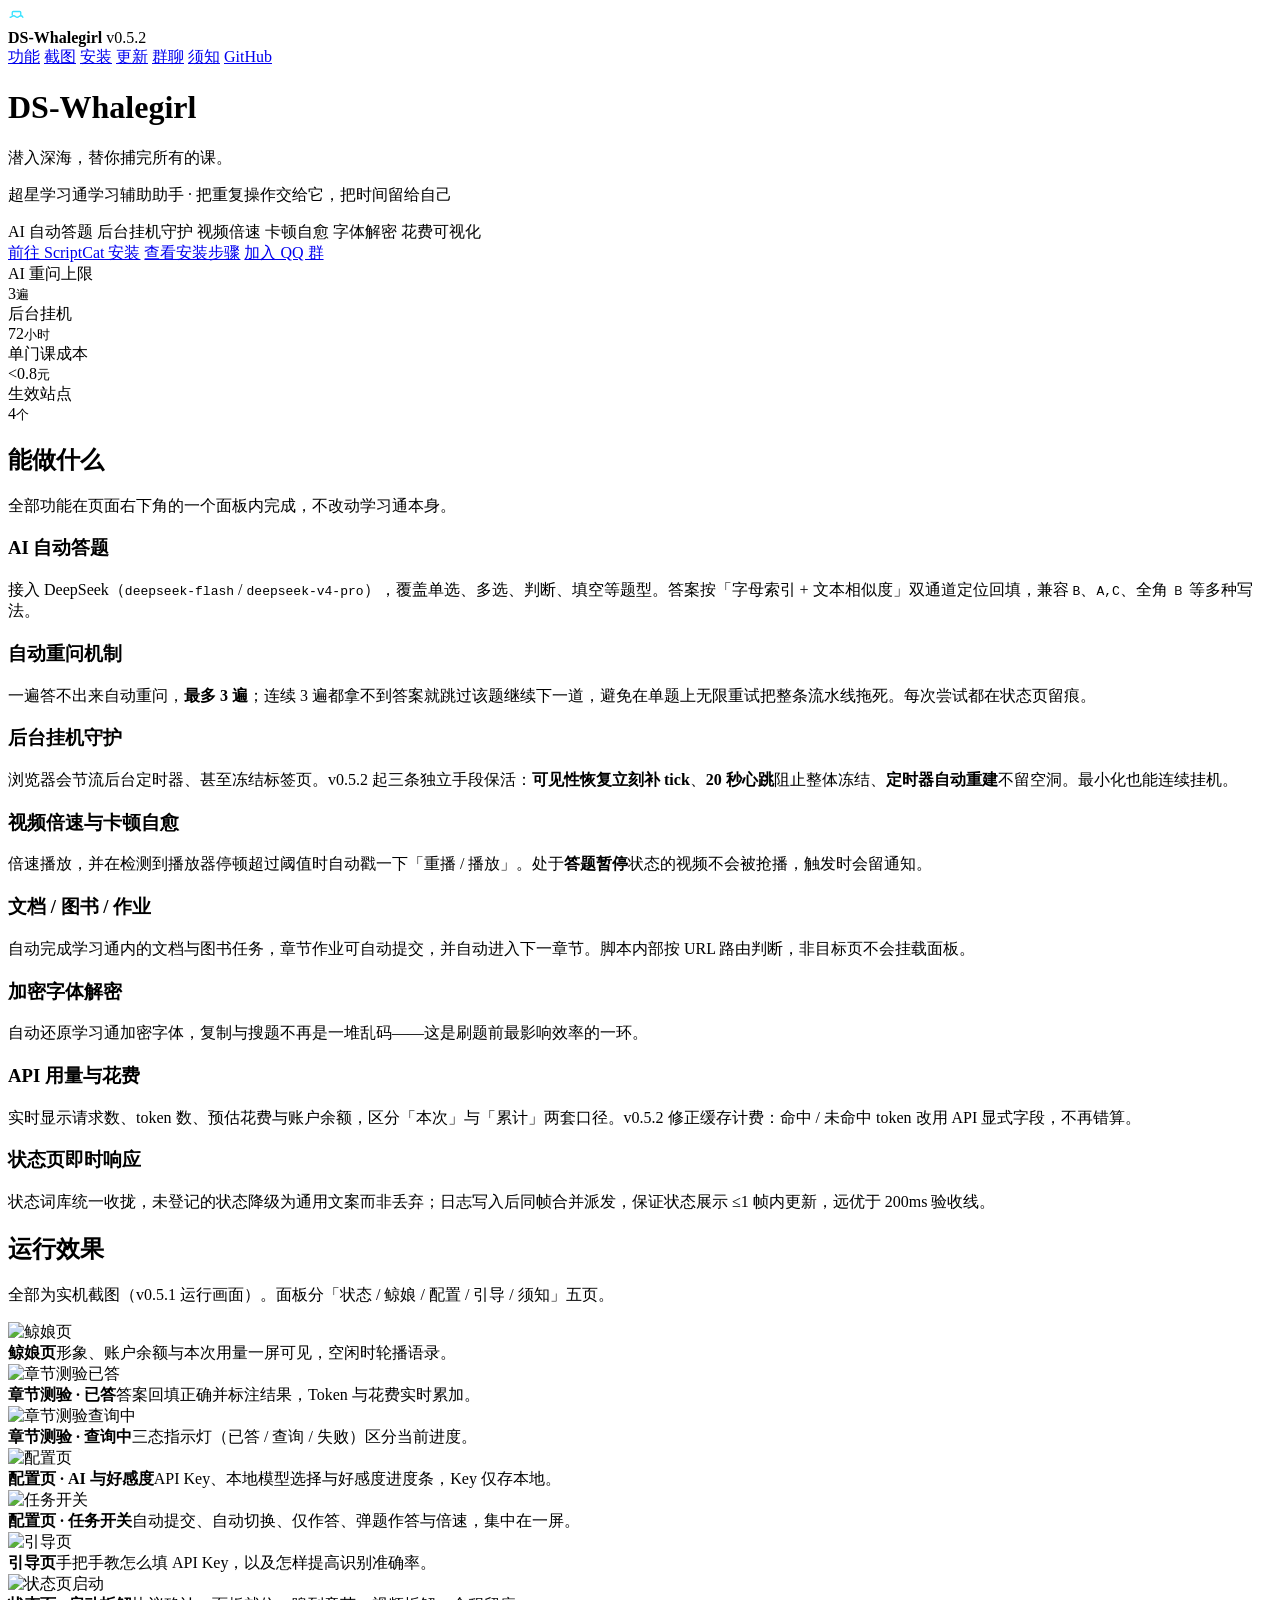
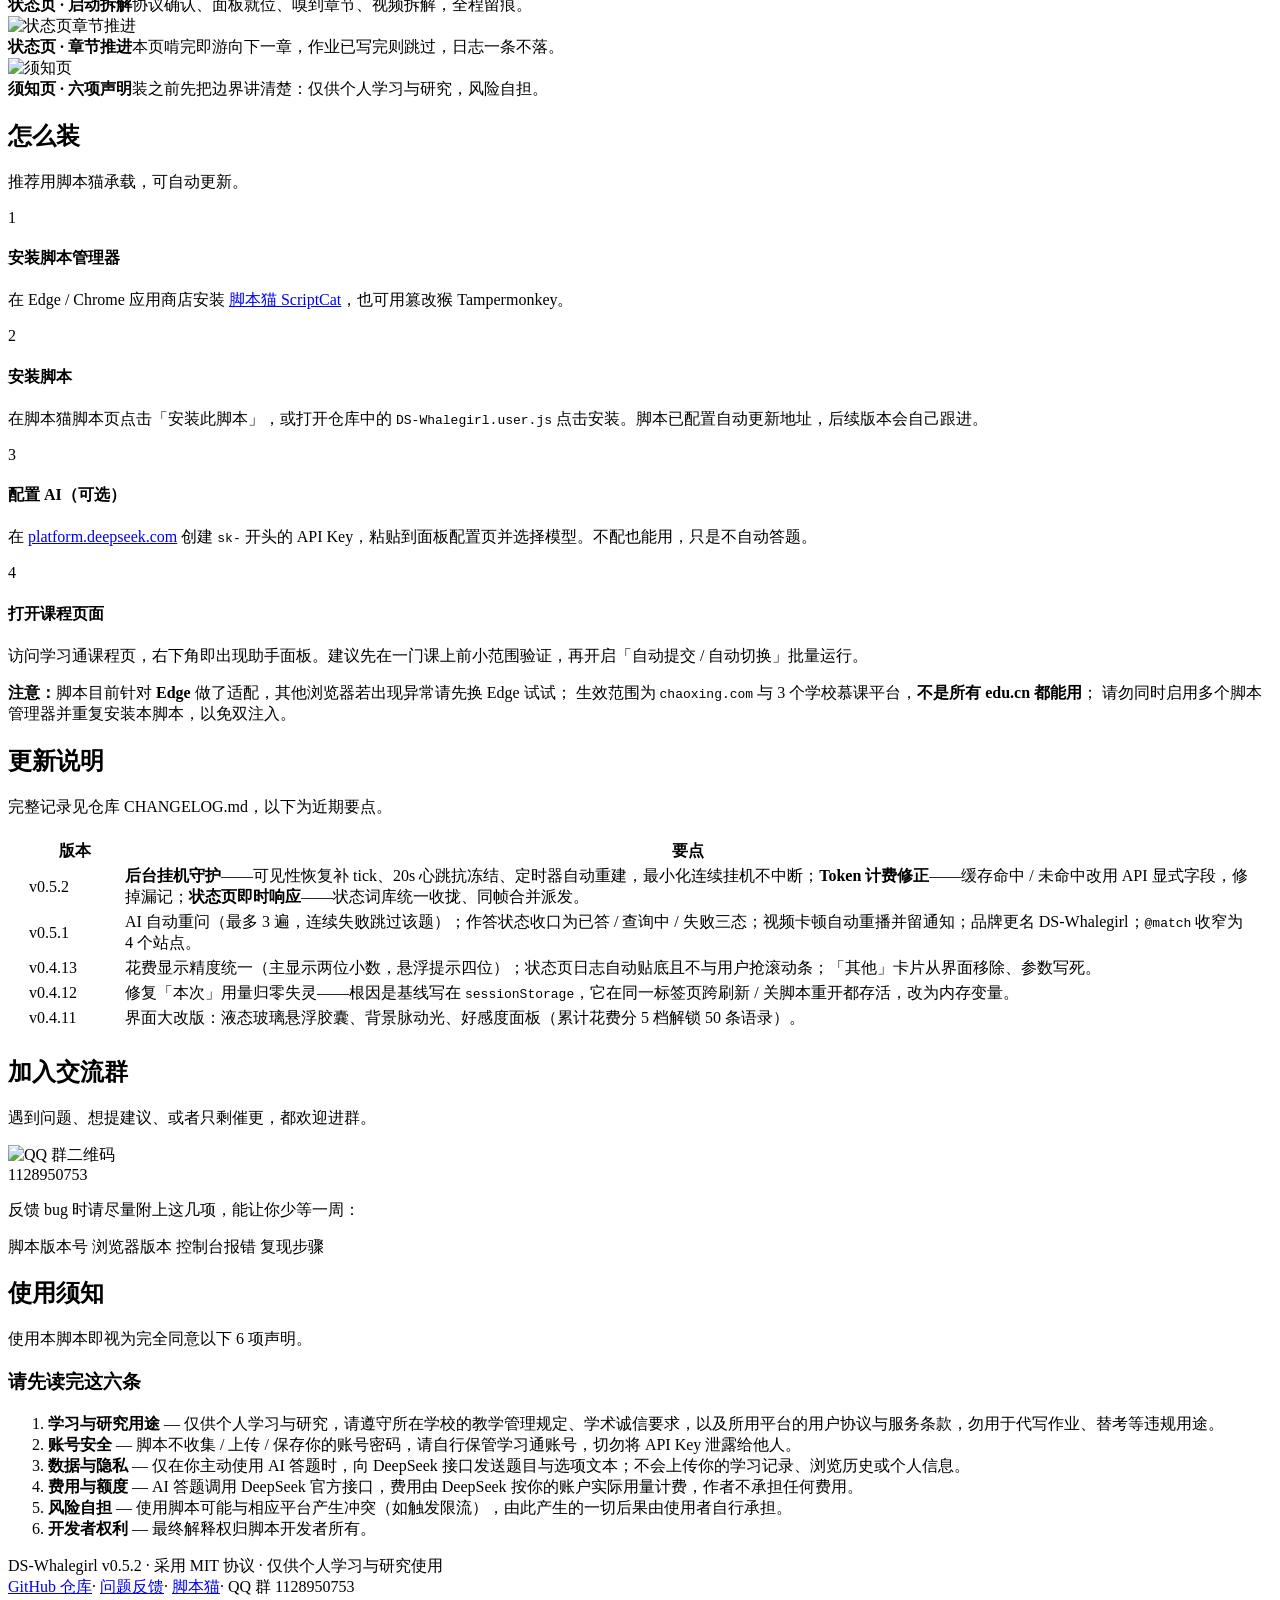
==== landing/index.html @ 5963c7cc "feat(site): 主 CTA 改为「前往 ScriptCat 安装」，指向脚本猫脚本页 8295" ====
<!DOCTYPE html>
<html lang="zh-CN">
<head>
<meta charset="UTF-8">
<meta name="viewport" content="width=device-width, initial-scale=1">
<title>DS-Whalegirl · 超星学习通学习辅助助手</title>
<meta name="description" content="DS-Whalegirl：超星学习通学习辅助助手。AI 自动答题（最多重问 3 遍）、视频倍速与卡顿自愈、后台挂机守护、文档图书自动完成、加密字体解密、API 用量与花费可视化。">
<meta property="og:title" content="DS-Whalegirl · 超星学习通学习辅助助手">
<meta property="og:description" content="AI 自动答题、后台挂机守护、字体解密、花费可视化。MIT 开源。">
<meta property="og:type" content="website">
<meta property="og:image" content="./assets/panel-hero.jpeg">
<link rel="icon" href="./assets/icon.png">
<!-- 样式与脚本面板同源：变量、圆角、玻璃参数、动效均取自 DS-Whalegirl.user.js 真实 CSS -->
<link rel="stylesheet" href="./landing.css">
</head>
<body>

<header>
  <div class="wrap bar">
    <div class="mark">
      <svg width="17" height="17" viewBox="0 0 24 24" fill="none" stroke="#38e2ff" stroke-width="1.9" stroke-linecap="round">
        <path d="M3 13c2.5 0 2.5-2 5-2s2.5 2 5 2 2.5-2 5-2 2.5 2 3 2"/>
        <path d="M6 10V6.5A1.5 1.5 0 0 1 7.5 5h9A1.5 1.5 0 0 1 18 6.5V10"/>
      </svg>
    </div>
    <b>DS-Whalegirl</b>
    <span class="pill on">v0.5.2</span>
    <nav>
      <a href="#features">功能</a>
      <a href="#shots">截图</a>
      <a href="#install">安装</a>
      <a href="#changelog">更新</a>
      <a href="#community">群聊</a>
      <a href="#notice">须知</a>
      <a href="https://github.com/Dream-Architect1026/DS-Whalegirl" target="_blank" rel="noopener">GitHub</a>
    </nav>
  </div>
</header>

<div class="wrap">

  <div class="hero">
    <h1>DS-Whalegirl</h1>
    <p class="tagline">潜入深海，替你捕完所有的课。</p>
    <p class="sub">超星学习通学习辅助助手 · 把重复操作交给它，把时间留给自己</p>
    <div class="chips">
      <span class="chip">AI 自动答题</span>
      <span class="chip">后台挂机守护</span>
      <span class="chip">视频倍速</span>
      <span class="chip">卡顿自愈</span>
      <span class="chip">字体解密</span>
      <span class="chip">花费可视化</span>
    </div>
    <div class="cta">
      <a class="btn primary" href="https://scriptcat.org/zh-CN/script-show-page/8295" target="_blank" rel="noopener">前往 ScriptCat 安装</a>
      <a class="btn" href="#install">查看安装步骤</a>
      <a class="btn" href="#community">加入 QQ 群</a>
    </div>
    <div class="metrics">
      <div class="metric"><div class="k">AI 重问上限</div><div class="v">3<small>遍</small></div></div>
      <div class="metric"><div class="k">后台挂机</div><div class="v">72<small>小时</small></div></div>
      <div class="metric"><div class="k">单门课成本</div><div class="v">&lt;0.8<small>元</small></div></div>
      <div class="metric"><div class="k">生效站点</div><div class="v">4<small>个</small></div></div>
    </div>
  </div>

  <section id="features">
    <h2 class="sec-h">能做什么</h2>
    <p class="sec-sub">全部功能在页面右下角的一个面板内完成，不改动学习通本身。</p>
    <div class="grid">
      <div class="card glass">
        <h3><i class="dot"></i>AI 自动答题</h3>
        <p>接入 DeepSeek（<code>deepseek-flash</code> / <code>deepseek-v4-pro</code>），覆盖单选、多选、判断、填空等题型。答案按「字母索引 + 文本相似度」双通道定位回填，兼容 <code>B</code>、<code>A,C</code>、全角 <code>Ｂ</code> 等多种写法。</p>
      </div>
      <div class="card glass">
        <h3><i class="dot"></i>自动重问机制</h3>
        <p>一遍答不出来自动重问，<strong>最多 3 遍</strong>；连续 3 遍都拿不到答案就跳过该题继续下一道，避免在单题上无限重试把整条流水线拖死。每次尝试都在状态页留痕。</p>
      </div>
      <div class="card glass">
        <h3><i class="dot"></i>后台挂机守护</h3>
        <p>浏览器会节流后台定时器、甚至冻结标签页。v0.5.2 起三条独立手段保活：<strong>可见性恢复立刻补 tick</strong>、<strong>20 秒心跳</strong>阻止整体冻结、<strong>定时器自动重建</strong>不留空洞。最小化也能连续挂机。</p>
      </div>
      <div class="card glass">
        <h3><i class="dot"></i>视频倍速与卡顿自愈</h3>
        <p>倍速播放，并在检测到播放器停顿超过阈值时自动戳一下「重播 / 播放」。处于<strong>答题暂停</strong>状态的视频不会被抢播，触发时会留通知。</p>
      </div>
      <div class="card glass">
        <h3><i class="dot"></i>文档 / 图书 / 作业</h3>
        <p>自动完成学习通内的文档与图书任务，章节作业可自动提交，并自动进入下一章节。脚本内部按 URL 路由判断，非目标页不会挂载面板。</p>
      </div>
      <div class="card glass">
        <h3><i class="dot"></i>加密字体解密</h3>
        <p>自动还原学习通加密字体，复制与搜题不再是一堆乱码——这是刷题前最影响效率的一环。</p>
      </div>
      <div class="card glass">
        <h3><i class="dot v"></i>API 用量与花费</h3>
        <p>实时显示请求数、token 数、预估花费与账户余额，区分「本次」与「累计」两套口径。v0.5.2 修正缓存计费：命中 / 未命中 token 改用 API 显式字段，不再错算。</p>
      </div>
      <div class="card glass">
        <h3><i class="dot v"></i>状态页即时响应</h3>
        <p>状态词库统一收拢，未登记的状态降级为通用文案而非丢弃；日志写入后同帧合并派发，保证状态展示 ≤1 帧内更新，远优于 200ms 验收线。</p>
      </div>
    </div>
  </section>

  <section id="shots">
    <h2 class="sec-h">运行效果</h2>
    <p class="sec-sub">全部为实机截图（v0.5.1 运行画面）。面板分「状态 / 鲸娘 / 配置 / 引导 / 须知」五页。</p>
    <div class="shots">
      <div class="shot glass">
        <div class="shot-img"><img src="./assets/shots/panel-pet.webp" alt="鲸娘页" loading="lazy"></div>
        <div class="cap"><b>鲸娘页</b><span>形象、账户余额与本次用量一屏可见，空闲时轮播语录。</span></div>
      </div>
      <div class="shot glass">
        <div class="shot-img"><img src="./assets/shots/panel-answer.webp" alt="章节测验已答" loading="lazy"></div>
        <div class="cap"><b>章节测验 · 已答</b><span>答案回填正确并标注结果，Token 与花费实时累加。</span></div>
      </div>
      <div class="shot glass">
        <div class="shot-img"><img src="./assets/shots/panel-query.webp" alt="章节测验查询中" loading="lazy"></div>
        <div class="cap"><b>章节测验 · 查询中</b><span>三态指示灯（已答 / 查询 / 失败）区分当前进度。</span></div>
      </div>
      <div class="shot glass">
        <div class="shot-img"><img src="./assets/shots/panel-config.webp" alt="配置页" loading="lazy"></div>
        <div class="cap"><b>配置页 · AI 与好感度</b><span>API Key、本地模型选择与好感度进度条，Key 仅存本地。</span></div>
      </div>
      <div class="shot glass">
        <div class="shot-img"><img src="./assets/shots/panel-toggles.webp" alt="任务开关" loading="lazy"></div>
        <div class="cap"><b>配置页 · 任务开关</b><span>自动提交、自动切换、仅作答、弹题作答与倍速，集中在一屏。</span></div>
      </div>
      <div class="shot glass">
        <div class="shot-img"><img src="./assets/shots/panel-guide.webp" alt="引导页" loading="lazy"></div>
        <div class="cap"><b>引导页</b><span>手把手教怎么填 API Key，以及怎样提高识别准确率。</span></div>
      </div>
      <div class="shot glass">
        <div class="shot-img"><img src="./assets/shots/panel-log-boot.webp" alt="状态页启动" loading="lazy"></div>
        <div class="cap"><b>状态页 · 启动拆解</b><span>协议确认、面板就位、嗅到章节、视频拆解，全程留痕。</span></div>
      </div>
      <div class="shot glass">
        <div class="shot-img"><img src="./assets/shots/panel-log-run.webp" alt="状态页章节推进" loading="lazy"></div>
        <div class="cap"><b>状态页 · 章节推进</b><span>本页啃完即游向下一章，作业已写完则跳过，日志一条不落。</span></div>
      </div>
      <div class="shot glass">
        <div class="shot-img"><img src="./assets/shots/panel-terms.webp" alt="须知页" loading="lazy"></div>
        <div class="cap"><b>须知页 · 六项声明</b><span>装之前先把边界讲清楚：仅供个人学习与研究，风险自担。</span></div>
      </div>
    </div>
  </section>

  <section id="install">
    <h2 class="sec-h">怎么装</h2>
    <p class="sec-sub">推荐用脚本猫承载，可自动更新。</p>
    <div class="card glass">
      <div class="steps">
        <div class="step"><div class="n">1</div><div>
          <h4>安装脚本管理器</h4>
          <p>在 Edge / Chrome 应用商店安装 <a href="https://scriptcat.org/" target="_blank" rel="noopener">脚本猫 ScriptCat</a>，也可用篡改猴 Tampermonkey。</p>
        </div></div>
        <div class="step"><div class="n">2</div><div>
          <h4>安装脚本</h4>
          <p>在脚本猫脚本页点击「安装此脚本」，或打开仓库中的 <code>DS-Whalegirl.user.js</code> 点击安装。脚本已配置自动更新地址，后续版本会自己跟进。</p>
        </div></div>
        <div class="step"><div class="n">3</div><div>
          <h4>配置 AI（可选）</h4>
          <p>在 <a href="https://platform.deepseek.com/" target="_blank" rel="noopener">platform.deepseek.com</a> 创建 <code>sk-</code> 开头的 API Key，粘贴到面板配置页并选择模型。不配也能用，只是不自动答题。</p>
        </div></div>
        <div class="step"><div class="n">4</div><div>
          <h4>打开课程页面</h4>
          <p>访问学习通课程页，右下角即出现助手面板。建议先在一门课上前小范围验证，再开启「自动提交 / 自动切换」批量运行。</p>
        </div></div>
      </div>
    </div>
    <div class="hint">
      <b>注意：</b>脚本目前针对 <b>Edge</b> 做了适配，其他浏览器若出现异常请先换 Edge 试试；
      生效范围为 <code>chaoxing.com</code> 与 3 个学校慕课平台，<b>不是所有 edu.cn 都能用</b>；
      请勿同时启用多个脚本管理器并重复安装本脚本，以免双注入。
    </div>
  </section>

  <section id="changelog">
    <h2 class="sec-h">更新说明</h2>
    <p class="sec-sub">完整记录见仓库 CHANGELOG.md，以下为近期要点。</p>
    <div class="card glass" style="padding:4px 18px">
      <table class="vt">
        <thead><tr><th style="width:92px">版本</th><th>要点</th></tr></thead>
        <tbody>
          <tr><td>v0.5.2</td><td><strong>后台挂机守护</strong>——可见性恢复补 tick、20s 心跳抗冻结、定时器自动重建，最小化连续挂机不中断；<strong>Token 计费修正</strong>——缓存命中 / 未命中改用 API 显式字段，修掉漏记；<strong>状态页即时响应</strong>——状态词库统一收拢、同帧合并派发。</td></tr>
          <tr><td>v0.5.1</td><td>AI 自动重问（最多 3 遍，连续失败跳过该题）；作答状态收口为已答 / 查询中 / 失败三态；视频卡顿自动重播并留通知；品牌更名 DS-Whalegirl；<code>@match</code> 收窄为 4 个站点。</td></tr>
          <tr><td>v0.4.13</td><td>花费显示精度统一（主显示两位小数，悬浮提示四位）；状态页日志自动贴底且不与用户抢滚动条；「其他」卡片从界面移除、参数写死。</td></tr>
          <tr><td>v0.4.12</td><td>修复「本次」用量归零失灵——根因是基线写在 <code>sessionStorage</code>，它在同一标签页跨刷新 / 关脚本重开都存活，改为内存变量。</td></tr>
          <tr><td>v0.4.11</td><td>界面大改版：液态玻璃悬浮胶囊、背景脉动光、好感度面板（累计花费分 5 档解锁 50 条语录）。</td></tr>
        </tbody>
      </table>
    </div>
  </section>

  <section id="community">
    <h2 class="sec-h">加入交流群</h2>
    <p class="sec-sub">遇到问题、想提建议、或者只剩催更，都欢迎进群。</p>
    <div class="card glass qq">
      <img src="./assets/qq-group.jpg" alt="QQ 群二维码">
      <div class="info">
        <div class="gid">1128950753</div>
        <p>反馈 bug 时请尽量附上这几项，能让你少等一周：</p>
        <div class="chips" style="justify-content:flex-start;margin-top:12px">
          <span class="chip">脚本版本号</span>
          <span class="chip">浏览器版本</span>
          <span class="chip">控制台报错</span>
          <span class="chip">复现步骤</span>
        </div>
      </div>
    </div>
  </section>

  <section id="notice">
    <h2 class="sec-h">使用须知</h2>
    <p class="sec-sub">使用本脚本即视为完全同意以下 6 项声明。</p>
    <div class="notice">
      <h3>请先读完这六条</h3>
      <ol>
        <li><strong>学习与研究用途</strong> — 仅供个人学习与研究，请遵守所在学校的教学管理规定、学术诚信要求，以及所用平台的用户协议与服务条款，勿用于代写作业、替考等违规用途。</li>
        <li><strong>账号安全</strong> — 脚本不收集 / 上传 / 保存你的账号密码，请自行保管学习通账号，切勿将 API Key 泄露给他人。</li>
        <li><strong>数据与隐私</strong> — 仅在你主动使用 AI 答题时，向 DeepSeek 接口发送题目与选项文本；不会上传你的学习记录、浏览历史或个人信息。</li>
        <li><strong>费用与额度</strong> — AI 答题调用 DeepSeek 官方接口，费用由 DeepSeek 按你的账户实际用量计费，作者不承担任何费用。</li>
        <li><strong>风险自担</strong> — 使用脚本可能与相应平台产生冲突（如触发限流），由此产生的一切后果由使用者自行承担。</li>
        <li><strong>开发者权利</strong> — 最终解释权归脚本开发者所有。</li>
      </ol>
    </div>
  </section>

  <footer>
    <div class="wrap">
      DS-Whalegirl v0.5.2 · 采用 MIT 协议 · 仅供个人学习与研究使用<br>
      <a href="https://github.com/Dream-Architect1026/DS-Whalegirl" target="_blank" rel="noopener">GitHub 仓库</a><span class="sep">·</span>
      <a href="https://github.com/Dream-Architect1026/DS-Whalegirl/issues" target="_blank" rel="noopener">问题反馈</a><span class="sep">·</span>
      <a href="https://scriptcat.org/zh-CN/script-show-page/8295" target="_blank" rel="noopener">脚本猫</a><span class="sep">·</span>
      QQ 群 1128950753
    </div>
  </footer>
</div>

</body>
</html>
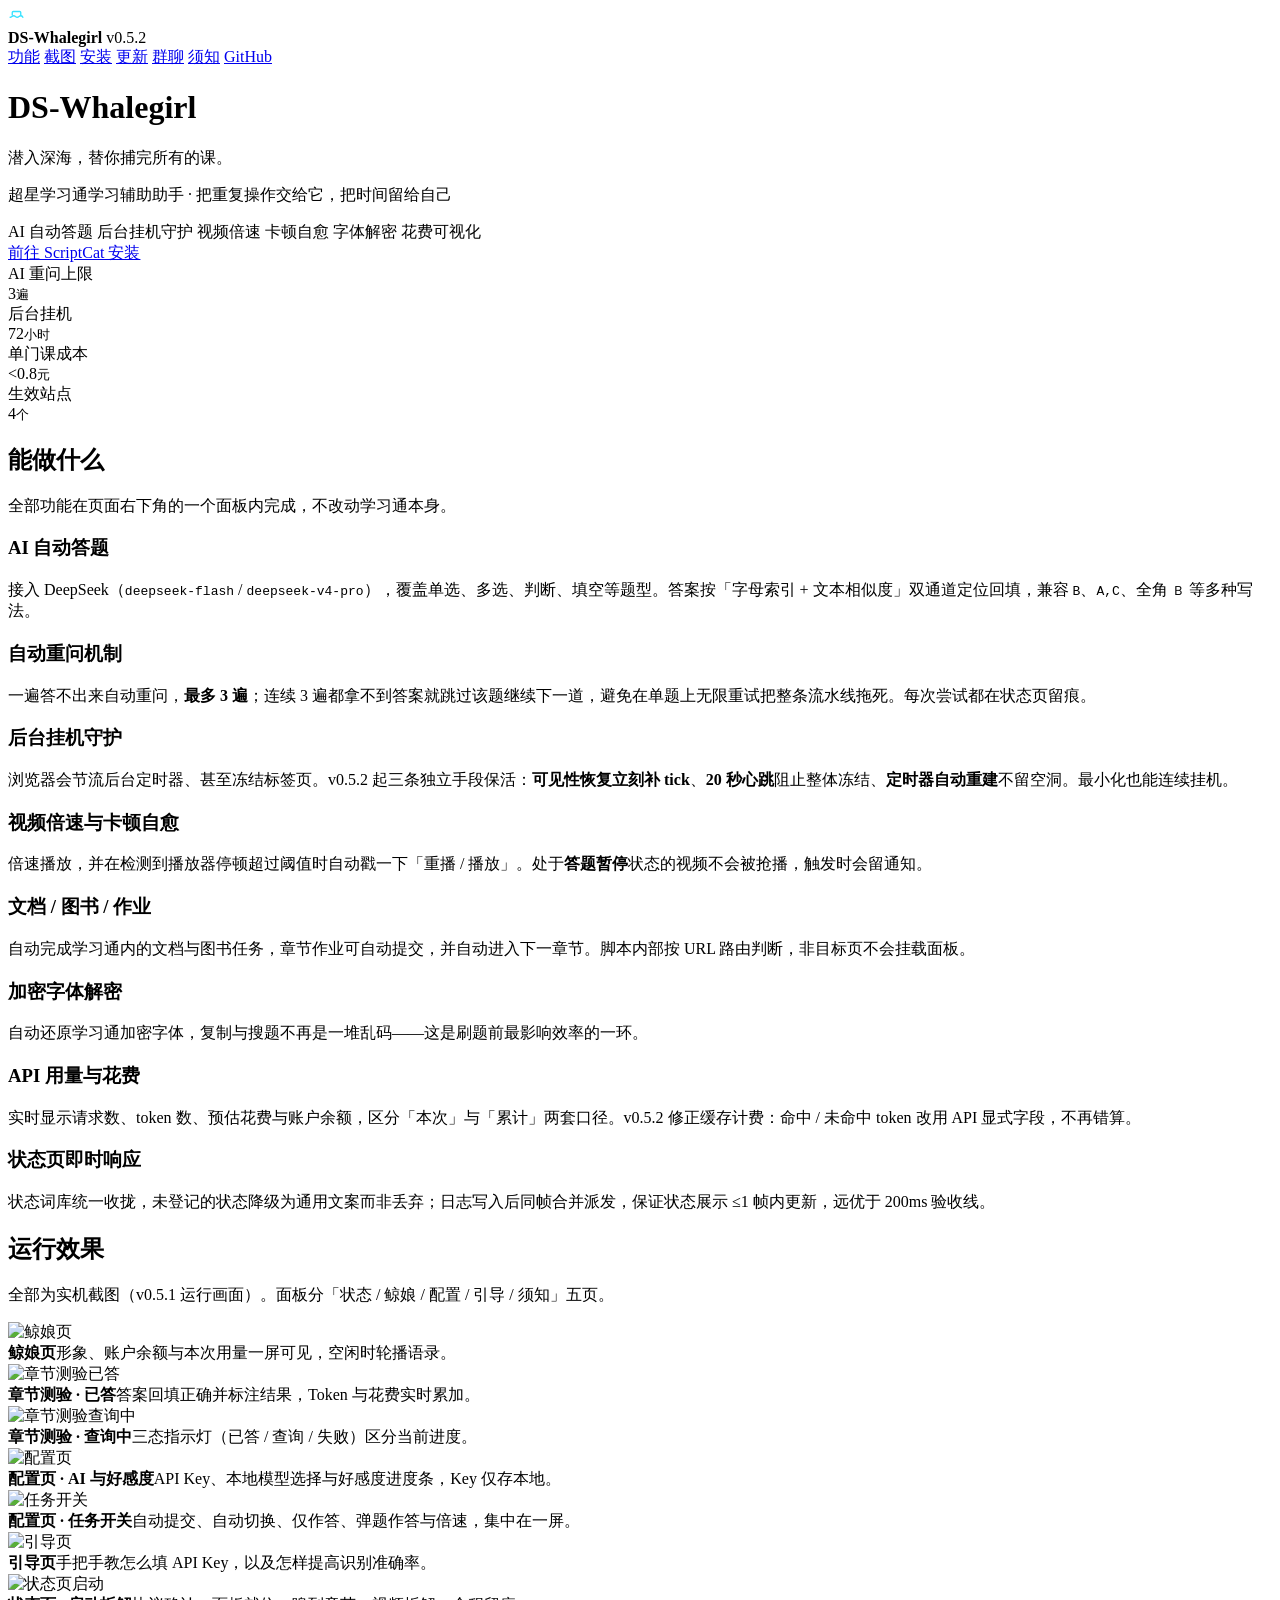
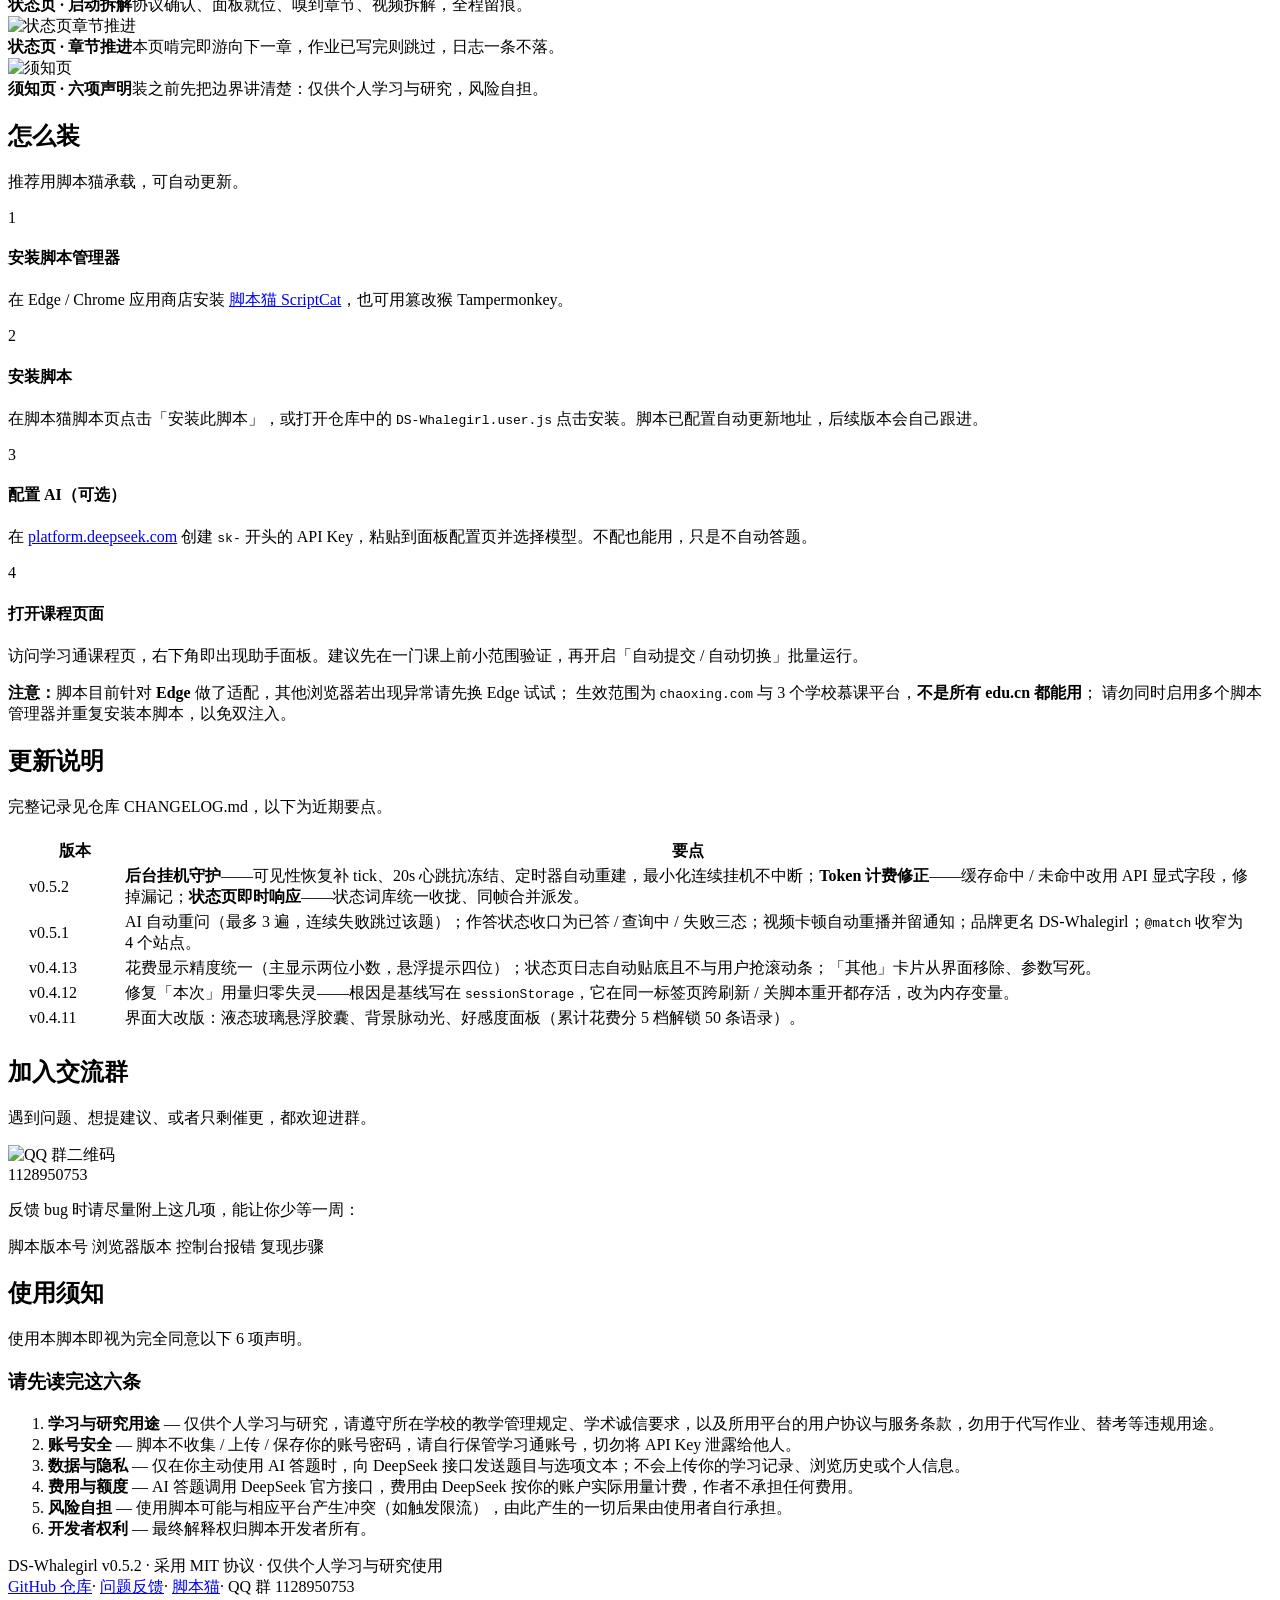
==== commit 5e3386cd: "feat(site): 主 CTA 改为「前往 ScriptCat 安装」，指向脚本猫脚本页 8295" ====
--- a/landing/index.html
+++ b/landing/index.html
@@ -53,8 +53,6 @@
     </div>
     <div class="cta">
       <a class="btn primary" href="https://scriptcat.org/zh-CN/script-show-page/8295" target="_blank" rel="noopener">前往 ScriptCat 安装</a>
-      <a class="btn" href="#install">查看安装步骤</a>
-      <a class="btn" href="#community">加入 QQ 群</a>
     </div>
     <div class="metrics">
       <div class="metric"><div class="k">AI 重问上限</div><div class="v">3<small>遍</small></div></div>
